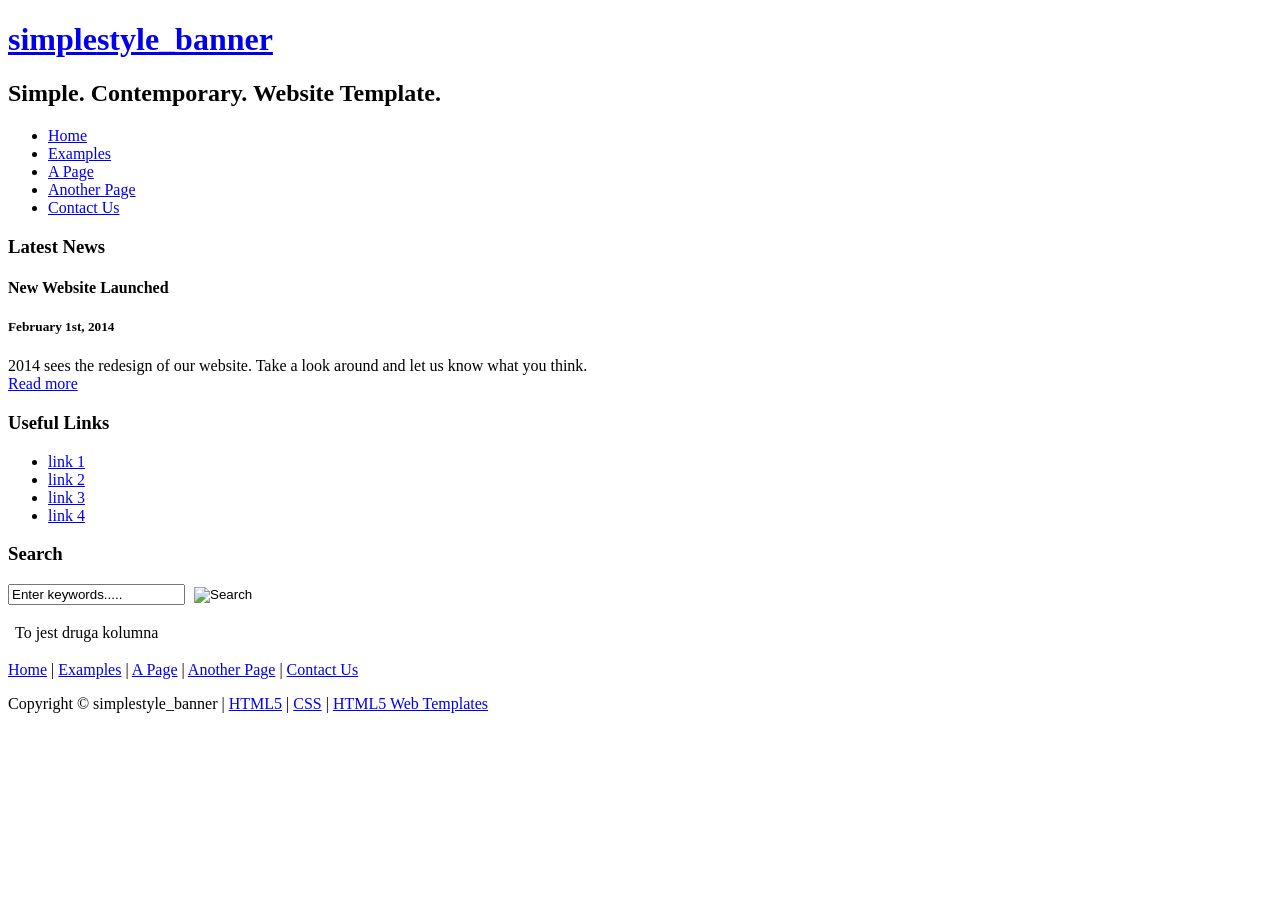
==== src/main/resources/templates/index.html @ bdecd02d "initial commit" ====
<!DOCTYPE HTML>
<html xmlns="http://www.w3.org/1999/xhtml" xmlns:th="http://www.thymeleaf.com">

<head>
    <title>simplestyle_banner</title>
    <meta name="description" content="website description" />
    <meta name="keywords" content="website keywords, website keywords" />
    <meta http-equiv="content-type" content="text/html; charset=windows-1252" />
    <link rel="stylesheet" type="text/css" th:href="@{/css/style.css}" />
</head>

<body>
<div id="main">
    <div id="header">
        <div id="logo">
            <div id="logo_text">
                <!-- class="logo_colour", allows you to change the colour of the text -->
                <h1><a href="index.html">simple<span class="logo_colour">style_banner</span></a></h1>
                <h2>Simple. Contemporary. Website Template.</h2>
            </div>
        </div>
        <div id="menubar">
            <ul id="menu">
                <!-- put class="selected" in the li tag for the selected page - to highlight which page you're on -->
                <li class="selected"><a href="index_.html">Home</a></li>
                <li><a href="examples.html">Examples</a></li>
                <li><a href="page.html">A Page</a></li>
                <li><a href="another_page.html">Another Page</a></li>
                <li><a href="contact.html">Contact Us</a></li>
            </ul>
        </div>
    </div>
    <div id="content_header"></div>
    <div id="site_content">
        <div id="banner"></div>
        <div id="sidebar_container">
            <div class="sidebar">
                <div class="sidebar_top"></div>
                <div class="sidebar_item">
                    <!-- insert your sidebar items here -->
                    <h3>Latest News</h3>
                    <h4>New Website Launched</h4>
                    <h5>February 1st, 2014</h5>
                    <p>2014 sees the redesign of our website. Take a look around and let us know what you think.<br /><a href="#">Read more</a></p>
                </div>
                <div class="sidebar_base"></div>
            </div>
            <div class="sidebar">
                <div class="sidebar_top"></div>
                <div class="sidebar_item">
                    <h3>Useful Links</h3>
                    <ul>
                        <li><a href="#">link 1</a></li>
                        <li><a href="#">link 2</a></li>
                        <li><a href="#">link 3</a></li>
                        <li><a href="#">link 4</a></li>
                    </ul>
                </div>
                <div class="sidebar_base"></div>
            </div>
            <div class="sidebar">
                <div class="sidebar_top"></div>
                <div class="sidebar_item">
                    <h3>Search</h3>
                    <form method="post" action="#" id="search_form">
                        <p>
                            <input class="search" type="text" name="search_field" value="Enter keywords....." />
                            <input name="search" type="image" style="border: 0; margin: 0 0 -9px 5px;" src="style/search.png" alt="Search" title="Search" />
                        </p>
                    </form>
                </div>
                <div class="sidebar_base"></div>
            </div>
        </div>
        <div id="content">
            <table>
                <tr th:each="item: ${items}">
                    <td th:text="${item.name}" />
                    <td>To jest druga kolumna</td>
                </tr>
            </table>
        </div>
    </div>
    <div id="content_footer"></div>
    <div id="footer">
        <p><a href="index_.html">Home</a> | <a href="examples.html">Examples</a> | <a href="page.html">A Page</a> | <a href="another_page.html">Another Page</a> | <a href="contact.html">Contact Us</a></p>
        <p>Copyright &copy; simplestyle_banner | <a href="http://validator.w3.org/check?uri=referer">HTML5</a> | <a href="http://jigsaw.w3.org/css-validator/check/referer">CSS</a> | <a href="http://www.html5webtemplates.co.uk">HTML5 Web Templates</a></p>
    </div>
</div>
</body>
</html>
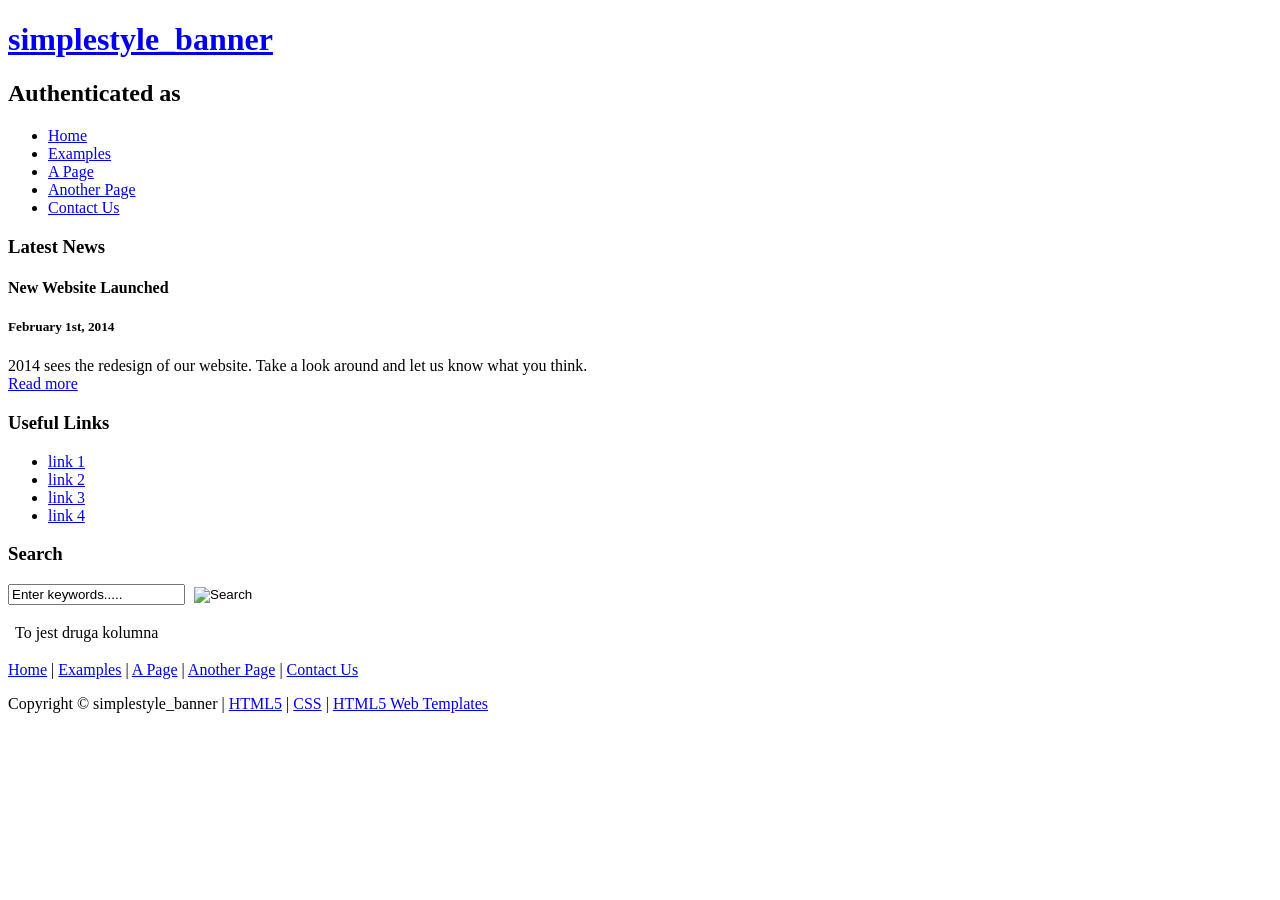
==== commit 7934b88b: "integracja z Spring Security" ====
--- a/src/main/resources/templates/index.html
+++ b/src/main/resources/templates/index.html
@@ -1,5 +1,7 @@
 <!DOCTYPE HTML>
-<html xmlns="http://www.w3.org/1999/xhtml" xmlns:th="http://www.thymeleaf.com">
+<html xmlns="http://www.w3.org/1999/xhtml"
+      xmlns:th="http://www.thymeleaf.com"
+      xmlns:sec="https://www.thymeleaf.org/thymeleaf-extras-springsecurity5">
 
 <head>
     <title>simplestyle_banner</title>
@@ -16,7 +18,9 @@
             <div id="logo_text">
                 <!-- class="logo_colour", allows you to change the colour of the text -->
                 <h1><a href="index.html">simple<span class="logo_colour">style_banner</span></a></h1>
-                <h2>Simple. Contemporary. Website Template.</h2>
+                <h2 sec:authorize="isAuthenticated()">
+                    <span>Authenticated as <span sec:authentication="name"></span></span>
+                </h2>
             </div>
         </div>
         <div id="menubar">
